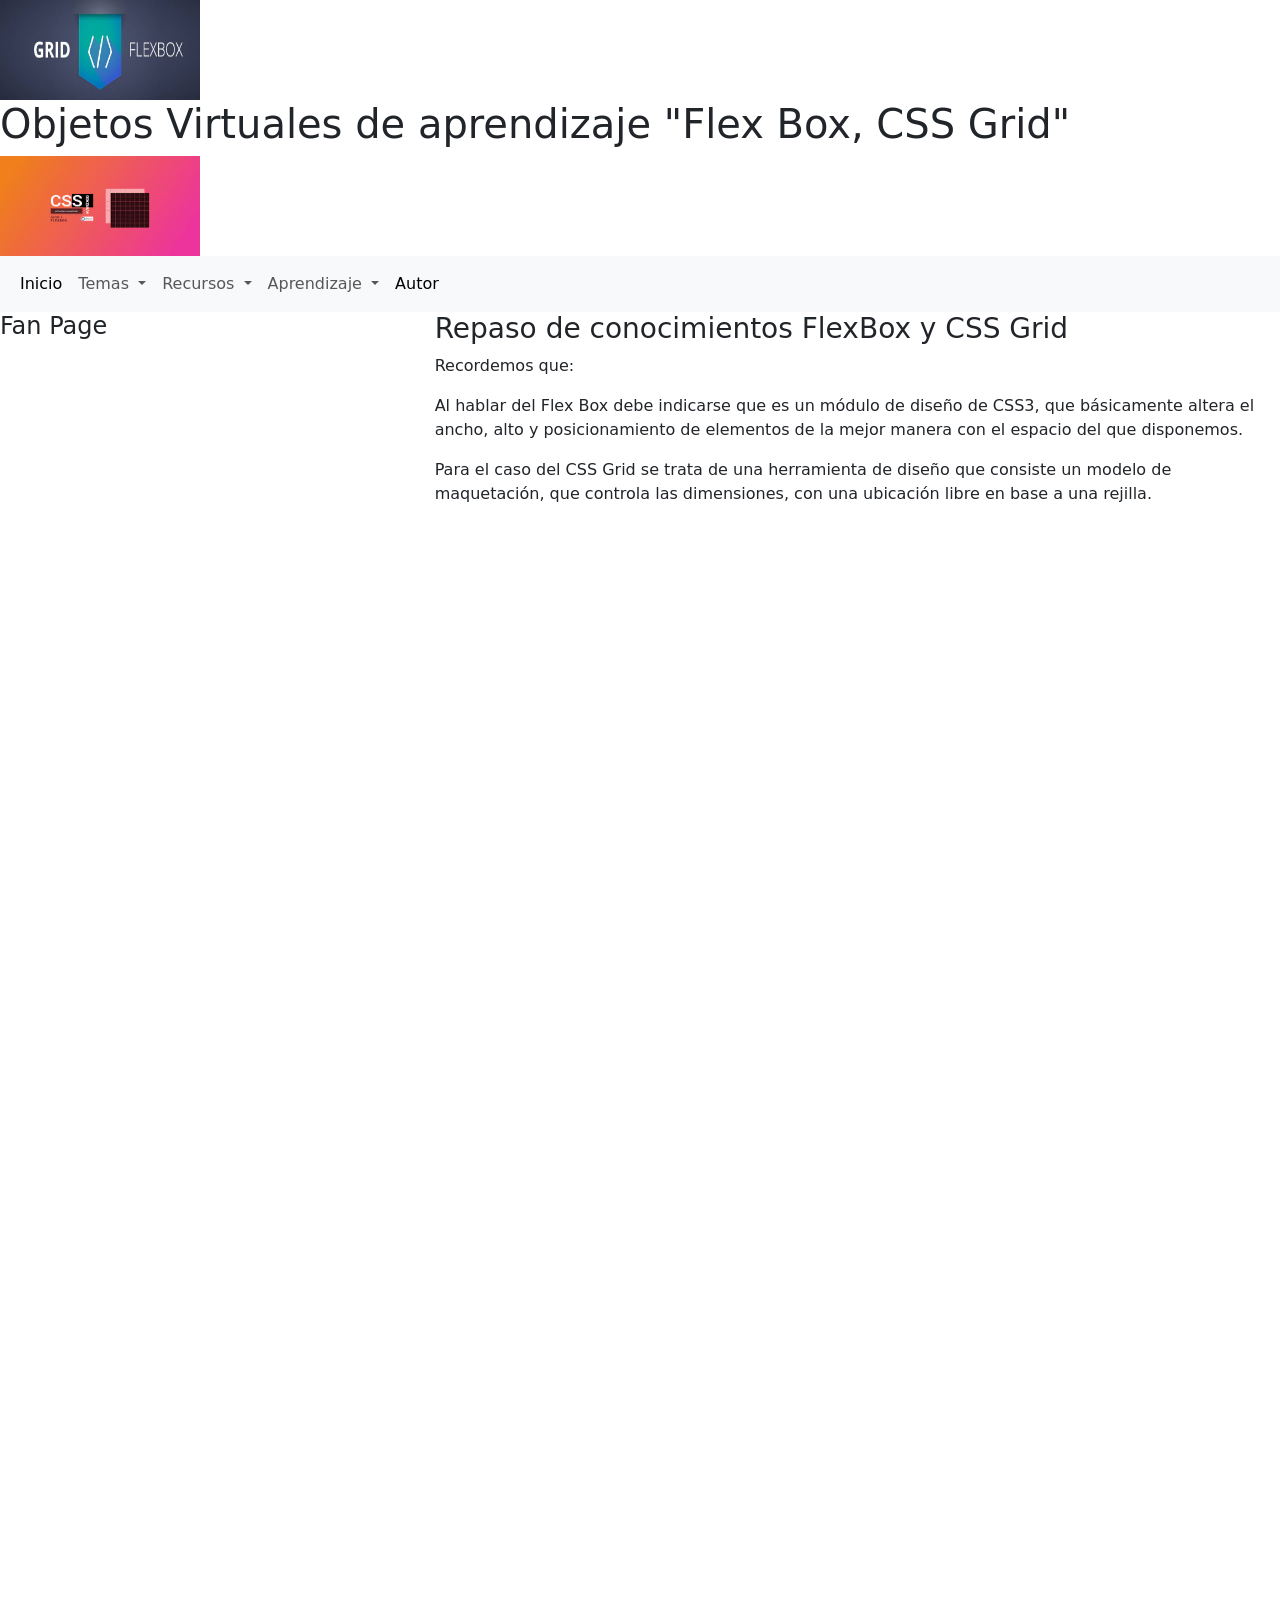
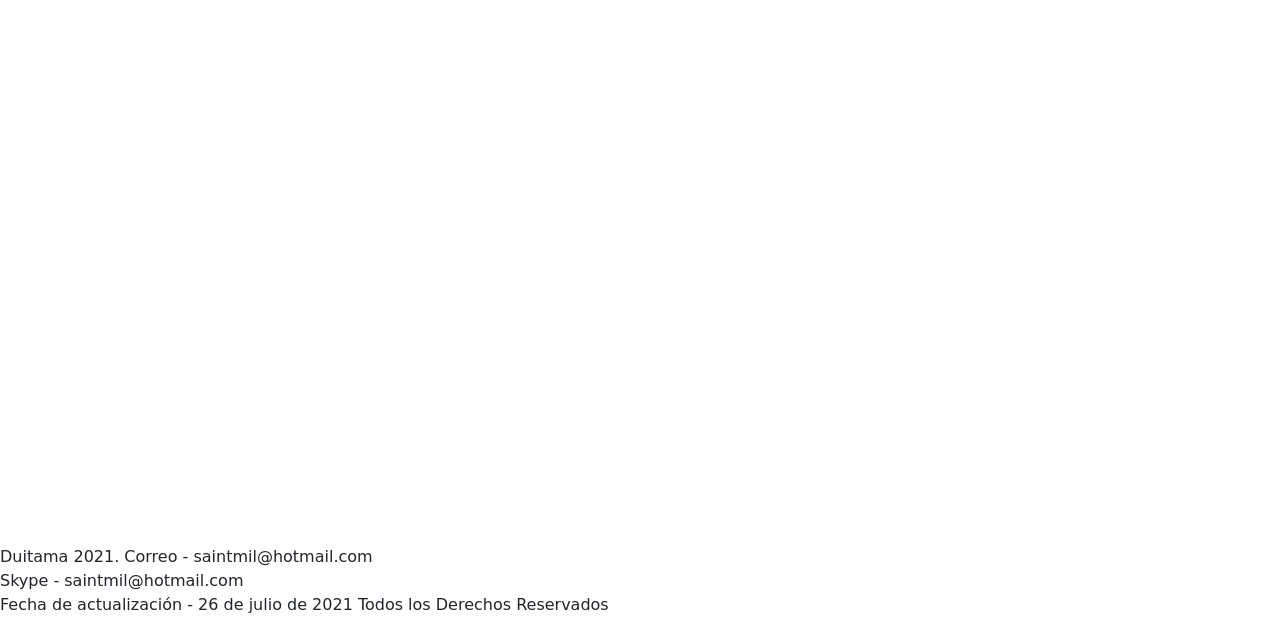
==== Fase4/aprendizaje2.html @ f998328b "Fase4 Actualizacion Fase4" ====
<!DOCTYPE html>
<html lang="en">

<head>
    <meta charset="UTF-8">
    <meta http-equiv="X-UA-Compatible" content="IE=edge">
    <meta name="viewport" content="width=device-width, initial-scale=1.0">
    <title>Fase 4 - Design and Construction III - Copia de Aprendizaje 1</title>
    <!-- <link rel="stylesheet" href="css/Estilos.css" -->
    <link href="https://cdn.jsdelivr.net/npm/bootstrap@5.0.2/dist/css/bootstrap.min.css" rel="stylesheet"
        integrity="sha384-EVSTQN3/azprG1Anm3QDgpJLIm9Nao0Yz1ztcQTwFspd3yD65VohhpuuCOmLASjC" crossorigin="anonymous">
    <script src="https://cdn.jsdelivr.net/npm/bootstrap@5.0.2/dist/js/bootstrap.bundle.min.js"
        integrity="sha384-MrcW6ZMFYlzcLA8Nl+NtUVF0sA7MsXsP1UyJoMp4YLEuNSfAP+JcXn/tWtIaxVXM"
        crossorigin="anonymous"></script>

</head>

<body>

    <!-- Seccion del Encabezado -->

    <header>
        <img src="img/GridvsFlexbox.jpg" alt="Logo" height="100" width="200">
        <h1>Objetos Virtuales de aprendizaje "Flex Box, CSS Grid"</h1>
        <img src="img/logo2.png" alt="Logo" height="100" width="200">

    </header>

    <!-- Barra de Menu horizontal -->
    <!-- utilizar Bootstrap -->

    <nav class="navbar navbar-expand-lg navbar-light bg-light">
        <div class="container-fluid">
          <button class="navbar-toggler" type="button" data-bs-toggle="collapse" data-bs-target="#navbarScroll" aria-controls="navbarScroll" aria-expanded="false" aria-label="Toggle navigation">
            <span class="navbar-toggler-icon"></span>
          </button>
          <div class="collapse navbar-collapse" id="navbarScroll">
            <ul class="navbar-nav me-auto my-2 my-lg-0 navbar-nav-scroll" style="--bs-scroll-height: 100px;">
              <li class="nav-item">
                <a class="nav-link active" aria-current="page" href="index.html">Inicio</a>
              </li>
            
              <li class="nav-item dropdown">
                <a class="nav-link dropdown-toggle" href="#" id="navbarScrollingDropdown" role="button" data-bs-toggle="dropdown" aria-expanded="false">
                  Temas
                </a>
                <ul class="dropdown-menu" aria-labelledby="navbarScrollingDropdown">
                  <li><a class="dropdown-item" href="CSSGrid.html">CSSGrid</a></li>
                  <li><a class="dropdown-item" href="FlexBox.html">FlexBox</a></li>
                  <li><hr class="dropdown-divider"></li>
                  <!-- <li><a class="dropdown-item" href="#">Something else here</a></li> -->
                </ul>
              </li>
              <!-- <li class="nav-item">
                <a class="nav-link disabled" href="#" tabindex="-1" aria-disabled="true">Link</a>
              </li> -->
              
              <li class="nav-item dropdown">
                <a class="nav-link dropdown-toggle" href="#" id="navbarScrollingDropdown" role="button" data-bs-toggle="dropdown" aria-expanded="false">
                  Recursos
                </a>
                <ul class="dropdown-menu" aria-labelledby="navbarScrollingDropdown">
                  <li><a class="dropdown-item" href="Recurso1.html">Recurso 1</a></li>
                  <li><a class="dropdown-item" href="Recurso2.html">Recurso 2</a></li>
                  <li><hr class="dropdown-divider"></li>
                  <!-- <li><a class="dropdown-item" href="#">Something else here</a></li> -->
                </ul>
              </li>

              <li class="nav-item dropdown">
                <a class="nav-link dropdown-toggle" href="#" id="navbarScrollingDropdown" role="button" data-bs-toggle="dropdown" aria-expanded="false">
                  Aprendizaje
                </a>
                <ul class="dropdown-menu" aria-labelledby="navbarScrollingDropdown">
                  <li><a class="dropdown-item" href="aprendizaje1.html">Aprendizaje 1</a></li>
                  <li><a class="dropdown-item" href="aprendizaje2.html">Aprendizaje 2</a></li>
                  <li><hr class="dropdown-divider"></li>
                  <!-- <li><a class="dropdown-item" href="#">Something else here</a></li> -->
                </ul>
              </li>

              <li class="nav-item">
                <a class="nav-link active" aria-current="page" href="Autor.html">Autor</a>
              </li>
            
            </ul>
            <!-- <form class="d-flex">
              <input class="form-control me-2" type="search" placeholder="Search" aria-label="Search">
              <button class="btn btn-outline-success" type="submit">Search</button>
            </form> -->
          </div>
        </div>
      </nav>

    <div class="contenedor">
        <div class="row">
            <aside class="col-4">

                <h4>Fan Page</h4>
                <iframe
                    src="https://www.facebook.com/plugins/page.php?href=https%3A%2F%2Fwww.facebook.com%2FMunicipio-de-Duitama-125319574899396%2F&tabs=timeline&width=340&height=500&small_header=false&adapt_container_width=true&hide_cover=false&show_facepile=true&appId"
                    width="340" height="500" style="border:none;overflow:hidden" scrolling="no" frameborder="0"
                    allowfullscreen="true"
                    allow="autoplay; clipboard-write; encrypted-media; picture-in-picture; web-share"></iframe>
                <iframe width="428" height="242" src="https://www.youtube.com/embed/382Zu1DxY5s"
                    title="YouTube video player" frameborder="0"
                    allow="accelerometer; autoplay; clipboard-write; encrypted-media; gyroscope; picture-in-picture"
                    allowfullscreen></iframe>
                <iframe
                    src="https://www.facebook.com/plugins/page.php?href=https%3A%2F%2Fwww.facebook.com%2FUniversidadUNAD%2F&tabs=timeline&width=340&height=500&small_header=false&adapt_container_width=true&hide_cover=false&show_facepile=true&appId"
                    width="340" height="500" style="border:none;overflow:hidden" scrolling="no" frameborder="0"
                    allowfullscreen="true"
                    allow="autoplay; clipboard-write; encrypted-media; picture-in-picture; web-share"></iframe>
            </aside>

            <!-- Seccion central -->

            <section class="col-8">
                <!-- contenido de aprendizaje -->
                <h3>Repaso de conocimientos FlexBox y CSS Grid</h3>
                <p>
                    Recordemos que:
                </p>

                <p>
                    Al hablar del Flex Box debe indicarse que es un módulo de diseño de CSS3, que básicamente altera el
                    ancho, alto y posicionamiento de elementos de la mejor manera con el espacio del que disponemos.
                </p>

                <p>
                    Para el caso del CSS Grid se trata de una herramienta de diseño que consiste un modelo de
                    maquetación,
                    que controla las dimensiones, con una ubicación libre en base a una rejilla.
                </p>

                <p>
                    <iframe
                        src="https://docs.google.com/forms/d/e/1FAIpQLSf6lpZgkXZzJs3MPSgClht1vomxZIAzW673I2mc-lRg2MrbPQ/viewform?usp=sf_link"
                        frameborder="0"
                        width="900" height="1600" style="border:none;overflow:hidden" scrolling="no" frameborder="0"
                        allowfullscreen="true"
                        allow="autoplay; clipboard-write; encrypted-media; picture-in-picture; web-share"></iframe>
                </p>


            </section>

        </div>

    </div>

    <footer>
        <p>
            Duitama 2021.
            Correo - saintmil@hotmail.com <br>
            Skype - saintmil@hotmail.com <br>
            Fecha de actualización - 26 de julio de 2021
            Todos los Derechos Reservados
        </p>
    </footer>

</body>
---- Fase4/css/Estilos.css ----
*{
    margin: 5px;
    border-radius: 8px;
}
header{
    background-color: rgb(236, 223, 253);
    display: flex;
	justify-content: space-between;
    align-items: center;
}
.contenedor{
    display:grid;
    grid-template-columns: 1fr 1fr 1fr 1fr;
}
aside{
    grid-column: 1/2;
    background-color: rgb(211, 206, 216);
}
section{
    grid-column: 2/5;
    background-color: rgb(166, 152, 180);
}

footer{
    text-align: center;
    background-color: rgb(44, 2, 2);
    color:white;
    padding: 10px;
}
.menu {/* 1ra Prueba*/
    display: flex;
}
nav ul {/* 2da Prueba*/
    list-style: none; 
    padding: 5px;
    color: #fff; 
    background: rgb(117, 19, 19);
}
.menu li{
    width: 100%;
    text-align: center;
}
.menu a {
display: flex;
align-items: center;
justify-content: center;
color:#fff;
background: chocolate;
height: 25px;
text-decoration: none;
}
.dropdown li {
    display: none;
}
.menu li:hover .dropdown li{
    display: block;
}
.menu a:hover {
    background: blueviolet;
    color: #fff;
}
.article {
display: flex;
align-items: center;
justify-content: center;
color:#fff;
background: rgb(94, 76, 63);
height: 25px;
text-decoration: none;
}
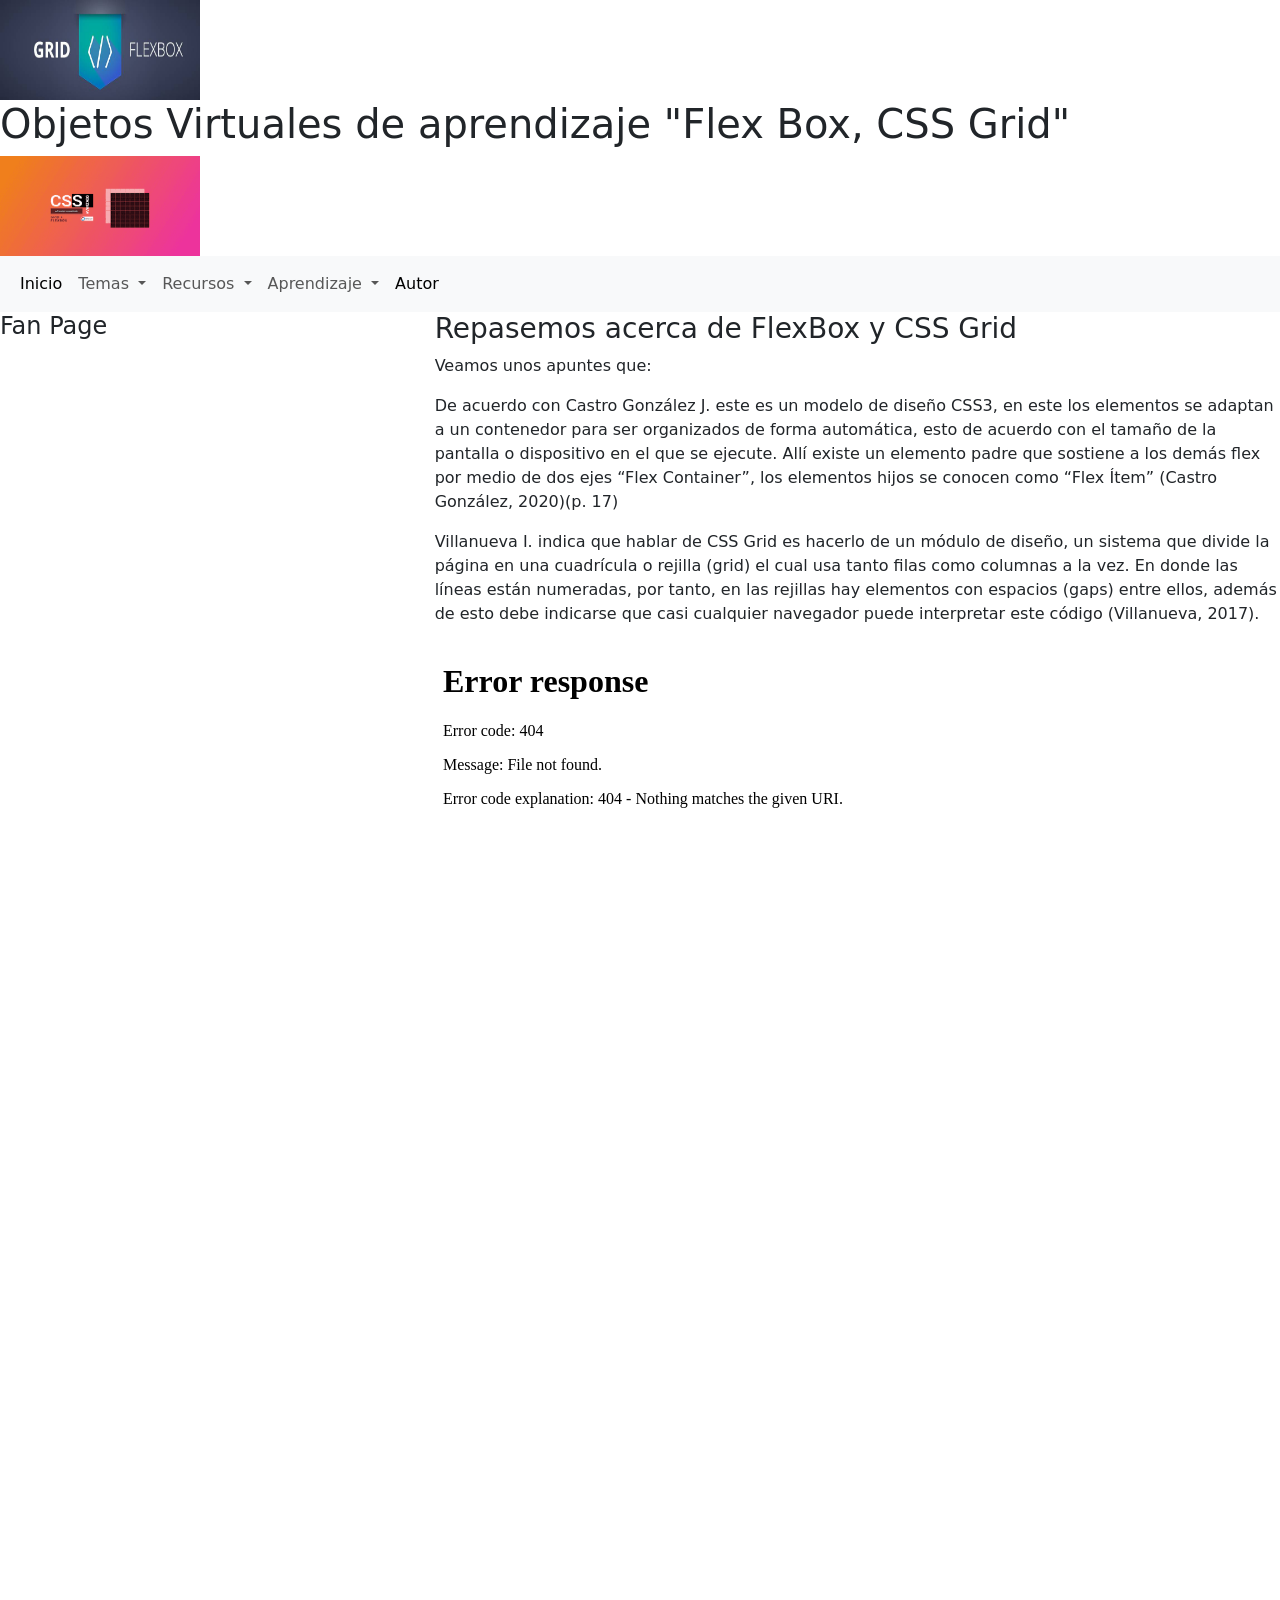
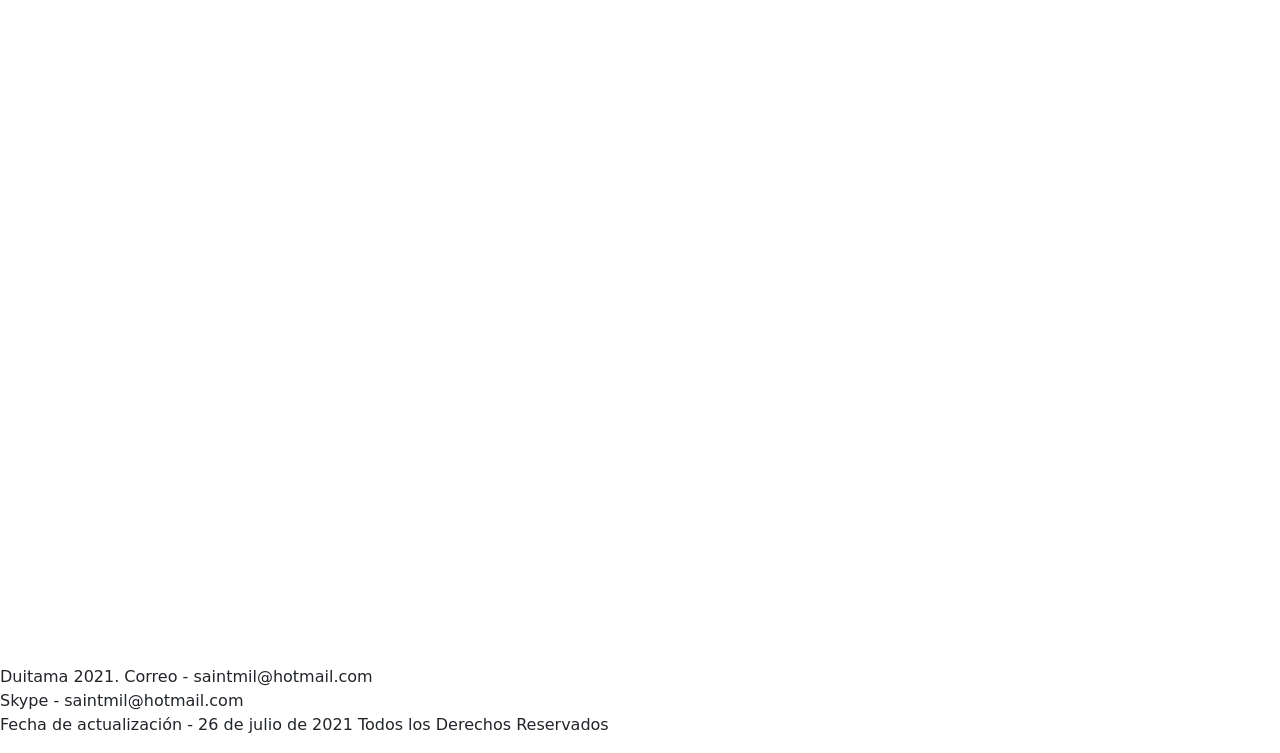
==== commit fd234d10: "Update aprendizaje2.html Actualizacion contenido Arendizaje" ====
--- a/Fase4/aprendizaje2.html
+++ b/Fase4/aprendizaje2.html
@@ -2,161 +2,173 @@
 <html lang="en">
 
 <head>
-    <meta charset="UTF-8">
-    <meta http-equiv="X-UA-Compatible" content="IE=edge">
-    <meta name="viewport" content="width=device-width, initial-scale=1.0">
-    <title>Fase 4 - Design and Construction III - Copia de Aprendizaje 1</title>
-    <!-- <link rel="stylesheet" href="css/Estilos.css" -->
-    <link href="https://cdn.jsdelivr.net/npm/bootstrap@5.0.2/dist/css/bootstrap.min.css" rel="stylesheet"
-        integrity="sha384-EVSTQN3/azprG1Anm3QDgpJLIm9Nao0Yz1ztcQTwFspd3yD65VohhpuuCOmLASjC" crossorigin="anonymous">
-    <script src="https://cdn.jsdelivr.net/npm/bootstrap@5.0.2/dist/js/bootstrap.bundle.min.js"
-        integrity="sha384-MrcW6ZMFYlzcLA8Nl+NtUVF0sA7MsXsP1UyJoMp4YLEuNSfAP+JcXn/tWtIaxVXM"
-        crossorigin="anonymous"></script>
+  <meta charset="UTF-8">
+  <meta http-equiv="X-UA-Compatible" content="IE=edge">
+  <meta name="viewport" content="width=device-width, initial-scale=1.0">
+  <title>Fase 4 - Design and Construction III - Copia de Aprendizaje 1</title>
+  <!-- <link rel="stylesheet" href="css/Estilos.css" -->
+  <link href="https://cdn.jsdelivr.net/npm/bootstrap@5.0.2/dist/css/bootstrap.min.css" rel="stylesheet"
+    integrity="sha384-EVSTQN3/azprG1Anm3QDgpJLIm9Nao0Yz1ztcQTwFspd3yD65VohhpuuCOmLASjC" crossorigin="anonymous">
+  <script src="https://cdn.jsdelivr.net/npm/bootstrap@5.0.2/dist/js/bootstrap.bundle.min.js"
+    integrity="sha384-MrcW6ZMFYlzcLA8Nl+NtUVF0sA7MsXsP1UyJoMp4YLEuNSfAP+JcXn/tWtIaxVXM"
+    crossorigin="anonymous"></script>
 
 </head>
 
 <body>
 
-    <!-- Seccion del Encabezado -->
+  <!-- Seccion del Encabezado -->
 
-    <header>
-        <img src="img/GridvsFlexbox.jpg" alt="Logo" height="100" width="200">
-        <h1>Objetos Virtuales de aprendizaje "Flex Box, CSS Grid"</h1>
-        <img src="img/logo2.png" alt="Logo" height="100" width="200">
+  <header>
+    <img src="img/GridvsFlexbox.jpg" alt="Logo" height="100" width="200">
+    <h1>Objetos Virtuales de aprendizaje "Flex Box, CSS Grid"</h1>
+    <img src="img/logo2.png" alt="Logo" height="100" width="200">
 
-    </header>
+  </header>
 
-    <!-- Barra de Menu horizontal -->
-    <!-- utilizar Bootstrap -->
+  <!-- Barra de Menu horizontal -->
+  <!-- utilizar Bootstrap -->
 
-    <nav class="navbar navbar-expand-lg navbar-light bg-light">
-        <div class="container-fluid">
-          <button class="navbar-toggler" type="button" data-bs-toggle="collapse" data-bs-target="#navbarScroll" aria-controls="navbarScroll" aria-expanded="false" aria-label="Toggle navigation">
-            <span class="navbar-toggler-icon"></span>
-          </button>
-          <div class="collapse navbar-collapse" id="navbarScroll">
-            <ul class="navbar-nav me-auto my-2 my-lg-0 navbar-nav-scroll" style="--bs-scroll-height: 100px;">
-              <li class="nav-item">
-                <a class="nav-link active" aria-current="page" href="index.html">Inicio</a>
+  <nav class="navbar navbar-expand-lg navbar-light bg-light">
+    <div class="container-fluid">
+      <button class="navbar-toggler" type="button" data-bs-toggle="collapse" data-bs-target="#navbarScroll"
+        aria-controls="navbarScroll" aria-expanded="false" aria-label="Toggle navigation">
+        <span class="navbar-toggler-icon"></span>
+      </button>
+      <div class="collapse navbar-collapse" id="navbarScroll">
+        <ul class="navbar-nav me-auto my-2 my-lg-0 navbar-nav-scroll" style="--bs-scroll-height: 100px;">
+          <li class="nav-item">
+            <a class="nav-link active" aria-current="page" href="index.html">Inicio</a>
+          </li>
+
+          <li class="nav-item dropdown">
+            <a class="nav-link dropdown-toggle" href="#" id="navbarScrollingDropdown" role="button"
+              data-bs-toggle="dropdown" aria-expanded="false">
+              Temas
+            </a>
+            <ul class="dropdown-menu" aria-labelledby="navbarScrollingDropdown">
+              <li><a class="dropdown-item" href="CSSGrid.html">CSSGrid</a></li>
+              <li><a class="dropdown-item" href="FlexBox.html">FlexBox</a></li>
+              <li>
+                <hr class="dropdown-divider">
               </li>
-            
-              <li class="nav-item dropdown">
-                <a class="nav-link dropdown-toggle" href="#" id="navbarScrollingDropdown" role="button" data-bs-toggle="dropdown" aria-expanded="false">
-                  Temas
-                </a>
-                <ul class="dropdown-menu" aria-labelledby="navbarScrollingDropdown">
-                  <li><a class="dropdown-item" href="CSSGrid.html">CSSGrid</a></li>
-                  <li><a class="dropdown-item" href="FlexBox.html">FlexBox</a></li>
-                  <li><hr class="dropdown-divider"></li>
-                  <!-- <li><a class="dropdown-item" href="#">Something else here</a></li> -->
-                </ul>
-              </li>
-              <!-- <li class="nav-item">
+              <!-- <li><a class="dropdown-item" href="#">Something else here</a></li> -->
+            </ul>
+          </li>
+          <!-- <li class="nav-item">
                 <a class="nav-link disabled" href="#" tabindex="-1" aria-disabled="true">Link</a>
               </li> -->
-              
-              <li class="nav-item dropdown">
-                <a class="nav-link dropdown-toggle" href="#" id="navbarScrollingDropdown" role="button" data-bs-toggle="dropdown" aria-expanded="false">
-                  Recursos
-                </a>
-                <ul class="dropdown-menu" aria-labelledby="navbarScrollingDropdown">
-                  <li><a class="dropdown-item" href="Recurso1.html">Recurso 1</a></li>
-                  <li><a class="dropdown-item" href="Recurso2.html">Recurso 2</a></li>
-                  <li><hr class="dropdown-divider"></li>
-                  <!-- <li><a class="dropdown-item" href="#">Something else here</a></li> -->
-                </ul>
+
+          <li class="nav-item dropdown">
+            <a class="nav-link dropdown-toggle" href="#" id="navbarScrollingDropdown" role="button"
+              data-bs-toggle="dropdown" aria-expanded="false">
+              Recursos
+            </a>
+            <ul class="dropdown-menu" aria-labelledby="navbarScrollingDropdown">
+              <li><a class="dropdown-item" href="Recurso1.html">Recurso 1</a></li>
+              <li><a class="dropdown-item" href="Recurso2.html">Recurso 2</a></li>
+              <li>
+                <hr class="dropdown-divider">
               </li>
+              <!-- <li><a class="dropdown-item" href="#">Something else here</a></li> -->
+            </ul>
+          </li>
 
-              <li class="nav-item dropdown">
-                <a class="nav-link dropdown-toggle" href="#" id="navbarScrollingDropdown" role="button" data-bs-toggle="dropdown" aria-expanded="false">
-                  Aprendizaje
-                </a>
-                <ul class="dropdown-menu" aria-labelledby="navbarScrollingDropdown">
-                  <li><a class="dropdown-item" href="aprendizaje1.html">Aprendizaje 1</a></li>
-                  <li><a class="dropdown-item" href="aprendizaje2.html">Aprendizaje 2</a></li>
-                  <li><hr class="dropdown-divider"></li>
-                  <!-- <li><a class="dropdown-item" href="#">Something else here</a></li> -->
-                </ul>
+          <li class="nav-item dropdown">
+            <a class="nav-link dropdown-toggle" href="#" id="navbarScrollingDropdown" role="button"
+              data-bs-toggle="dropdown" aria-expanded="false">
+              Aprendizaje
+            </a>
+            <ul class="dropdown-menu" aria-labelledby="navbarScrollingDropdown">
+              <li><a class="dropdown-item" href="aprendizaje1.html">Aprendizaje 1</a></li>
+              <li><a class="dropdown-item" href="aprendizaje2.html">Aprendizaje 2</a></li>
+              <li>
+                <hr class="dropdown-divider">
               </li>
+              <!-- <li><a class="dropdown-item" href="#">Something else here</a></li> -->
+            </ul>
+          </li>
 
-              <li class="nav-item">
-                <a class="nav-link active" aria-current="page" href="Autor.html">Autor</a>
-              </li>
-            
-            </ul>
-            <!-- <form class="d-flex">
+          <li class="nav-item">
+            <a class="nav-link active" aria-current="page" href="Autor.html">Autor</a>
+          </li>
+
+        </ul>
+        <!-- <form class="d-flex">
               <input class="form-control me-2" type="search" placeholder="Search" aria-label="Search">
               <button class="btn btn-outline-success" type="submit">Search</button>
             </form> -->
-          </div>
-        </div>
-      </nav>
+      </div>
+    </div>
+  </nav>
 
-    <div class="contenedor">
-        <div class="row">
-            <aside class="col-4">
+  <div class="contenedor">
+    <div class="row">
+      <aside class="col-4">
 
-                <h4>Fan Page</h4>
-                <iframe
-                    src="https://www.facebook.com/plugins/page.php?href=https%3A%2F%2Fwww.facebook.com%2FMunicipio-de-Duitama-125319574899396%2F&tabs=timeline&width=340&height=500&small_header=false&adapt_container_width=true&hide_cover=false&show_facepile=true&appId"
-                    width="340" height="500" style="border:none;overflow:hidden" scrolling="no" frameborder="0"
-                    allowfullscreen="true"
-                    allow="autoplay; clipboard-write; encrypted-media; picture-in-picture; web-share"></iframe>
-                <iframe width="428" height="242" src="https://www.youtube.com/embed/382Zu1DxY5s"
-                    title="YouTube video player" frameborder="0"
-                    allow="accelerometer; autoplay; clipboard-write; encrypted-media; gyroscope; picture-in-picture"
-                    allowfullscreen></iframe>
-                <iframe
-                    src="https://www.facebook.com/plugins/page.php?href=https%3A%2F%2Fwww.facebook.com%2FUniversidadUNAD%2F&tabs=timeline&width=340&height=500&small_header=false&adapt_container_width=true&hide_cover=false&show_facepile=true&appId"
-                    width="340" height="500" style="border:none;overflow:hidden" scrolling="no" frameborder="0"
-                    allowfullscreen="true"
-                    allow="autoplay; clipboard-write; encrypted-media; picture-in-picture; web-share"></iframe>
-            </aside>
+        <h4>Fan Page</h4>
+        <iframe
+          src="https://www.facebook.com/plugins/page.php?href=https%3A%2F%2Fwww.facebook.com%2FMunicipio-de-Duitama-125319574899396%2F&tabs=timeline&width=340&height=500&small_header=false&adapt_container_width=true&hide_cover=false&show_facepile=true&appId"
+          width="340" height="500" style="border:none;overflow:hidden" scrolling="no" frameborder="0"
+          allowfullscreen="true"
+          allow="autoplay; clipboard-write; encrypted-media; picture-in-picture; web-share"></iframe>
+        <iframe width="428" height="242" src="https://www.youtube.com/embed/382Zu1DxY5s" title="YouTube video player"
+          frameborder="0"
+          allow="accelerometer; autoplay; clipboard-write; encrypted-media; gyroscope; picture-in-picture"
+          allowfullscreen></iframe>
+        <iframe
+          src="https://www.facebook.com/plugins/page.php?href=https%3A%2F%2Fwww.facebook.com%2FUniversidadUNAD%2F&tabs=timeline&width=340&height=500&small_header=false&adapt_container_width=true&hide_cover=false&show_facepile=true&appId"
+          width="340" height="500" style="border:none;overflow:hidden" scrolling="no" frameborder="0"
+          allowfullscreen="true"
+          allow="autoplay; clipboard-write; encrypted-media; picture-in-picture; web-share"></iframe>
+      </aside>
 
-            <!-- Seccion central -->
+      <!-- Seccion central -->
 
-            <section class="col-8">
-                <!-- contenido de aprendizaje -->
-                <h3>Repaso de conocimientos FlexBox y CSS Grid</h3>
-                <p>
-                    Recordemos que:
-                </p>
+      <section class="col-8">
+        <!-- contenido de aprendizaje -->
+        <h3>Repasemos acerca de FlexBox y CSS Grid</h3>
+        <p>
+          Veamos unos apuntes que:
+        </p>
 
-                <p>
-                    Al hablar del Flex Box debe indicarse que es un módulo de diseño de CSS3, que básicamente altera el
-                    ancho, alto y posicionamiento de elementos de la mejor manera con el espacio del que disponemos.
-                </p>
+        <p>
+          De acuerdo con Castro González J. este es un modelo de diseño CSS3, en este los elementos se adaptan a un
+          contenedor para ser organizados de forma automática, esto de acuerdo con el tamaño de la pantalla o
+          dispositivo en el que se ejecute. Allí existe un elemento padre que sostiene a los demás flex por medio de dos
+          ejes “Flex Container”, los elementos hijos se conocen como “Flex Ítem” (Castro González, 2020)(p. 17)
+        </p>
 
-                <p>
-                    Para el caso del CSS Grid se trata de una herramienta de diseño que consiste un modelo de
-                    maquetación,
-                    que controla las dimensiones, con una ubicación libre en base a una rejilla.
-                </p>
+        <p>
+          Villanueva I. indica que hablar de CSS Grid es hacerlo de un módulo de diseño, un sistema que divide la página
+          en una cuadrícula o rejilla (grid) el cual usa tanto filas como columnas a la vez. En donde las líneas están
+          numeradas, por tanto, en las rejillas hay elementos con espacios (gaps) entre ellos, además de esto debe
+          indicarse que casi cualquier navegador puede interpretar este código (Villanueva, 2017).
+        </p>
 
-                <p>
-                    <iframe
-                        src="https://docs.google.com/forms/d/e/1FAIpQLSf6lpZgkXZzJs3MPSgClht1vomxZIAzW673I2mc-lRg2MrbPQ/viewform?usp=sf_link"
-                        frameborder="0"
-                        width="900" height="1600" style="border:none;overflow:hidden" scrolling="no" frameborder="0"
-                        allowfullscreen="true"
-                        allow="autoplay; clipboard-write; encrypted-media; picture-in-picture; web-share"></iframe>
-                </p>
+        <p>
+          <iframe
+            src="<div class='goconqr-popup-embed' data-id='32368995' data-type='quizzes'></div><script type='text/javascript' src='https://cdn.goconqr.com/embed.min.js'></script>"
+            frameborder="0" width="900" height="1600" style="border:none;overflow:hidden" scrolling="no" frameborder="0"
+            allowfullscreen="true"
+            allow="autoplay; clipboard-write; encrypted-media; picture-in-picture; web-share"></iframe>
+        </p>
 
 
-            </section>
-
-        </div>
+      </section>
 
     </div>
 
-    <footer>
-        <p>
-            Duitama 2021.
-            Correo - saintmil@hotmail.com <br>
-            Skype - saintmil@hotmail.com <br>
-            Fecha de actualización - 26 de julio de 2021
-            Todos los Derechos Reservados
-        </p>
-    </footer>
+  </div>
+
+  <footer>
+    <p>
+      Duitama 2021.
+      Correo - saintmil@hotmail.com <br>
+      Skype - saintmil@hotmail.com <br>
+      Fecha de actualización - 26 de julio de 2021
+      Todos los Derechos Reservados
+    </p>
+  </footer>
 
 </body>
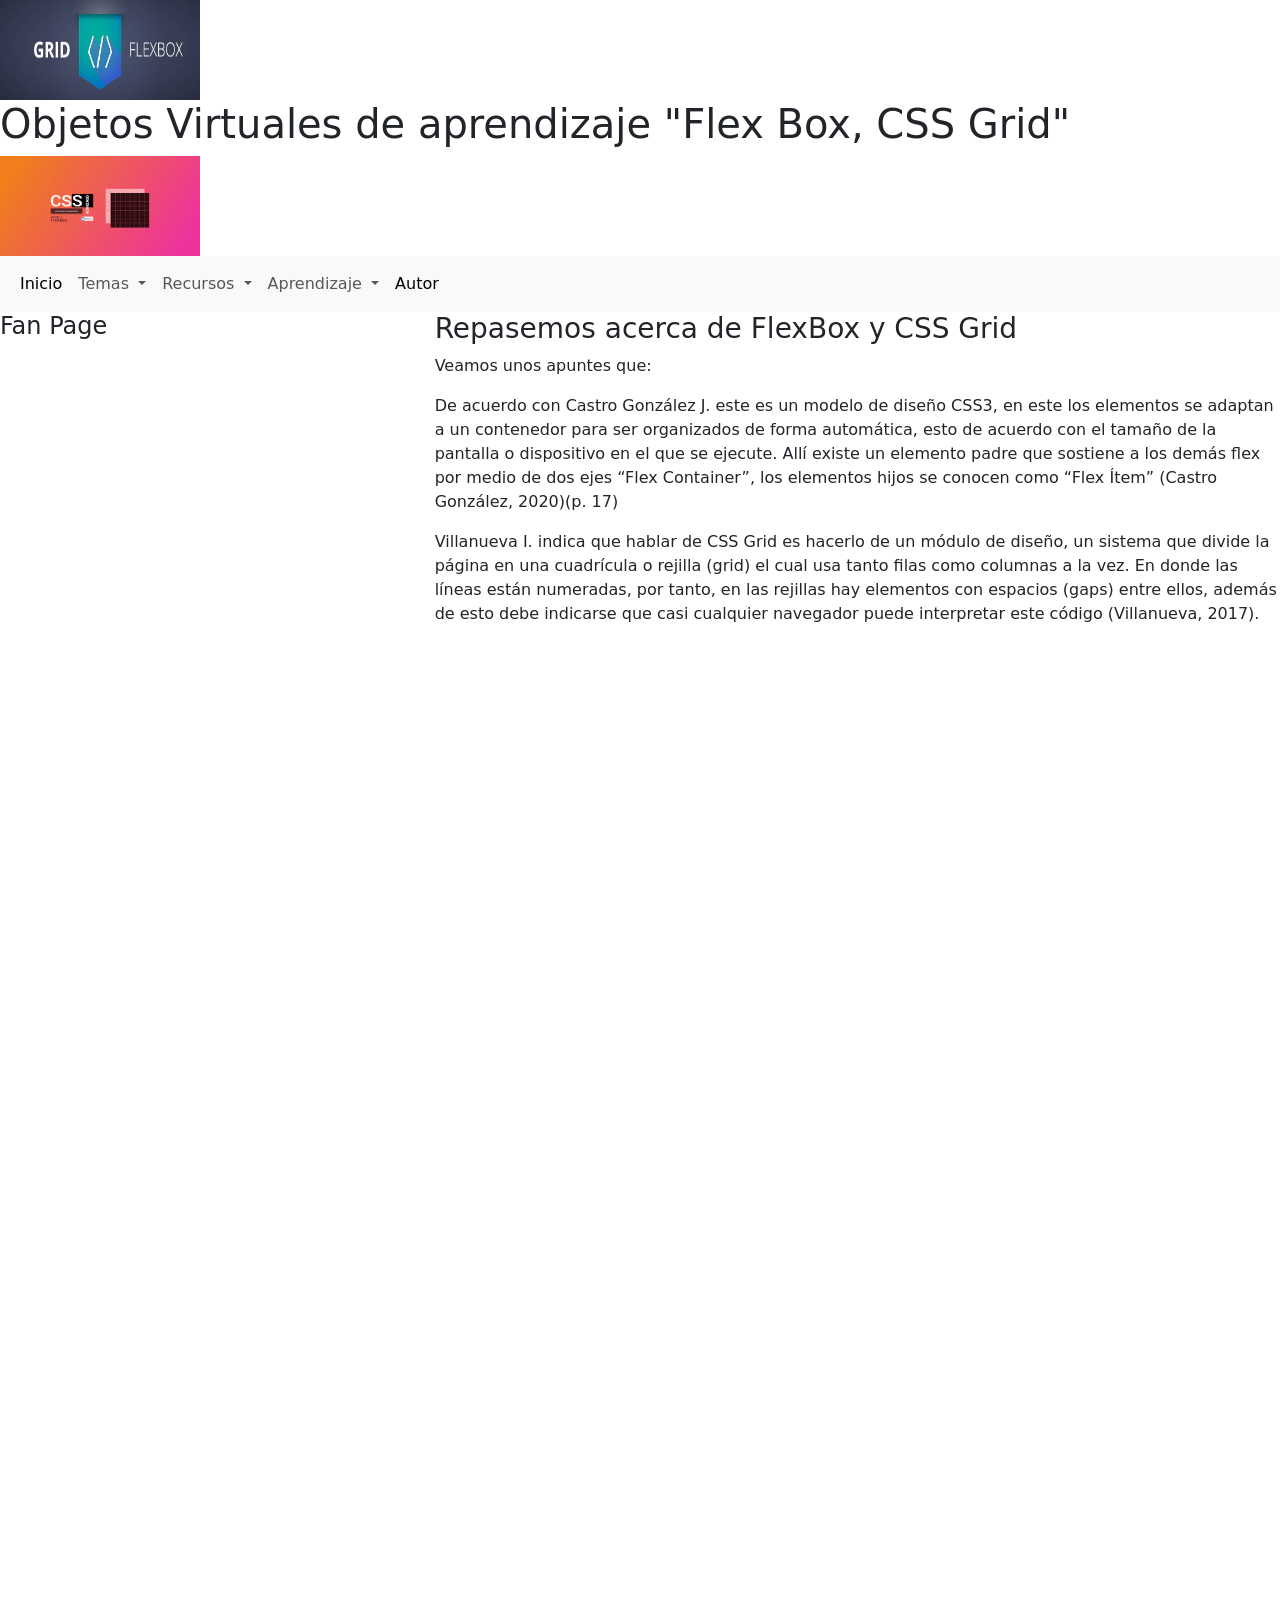
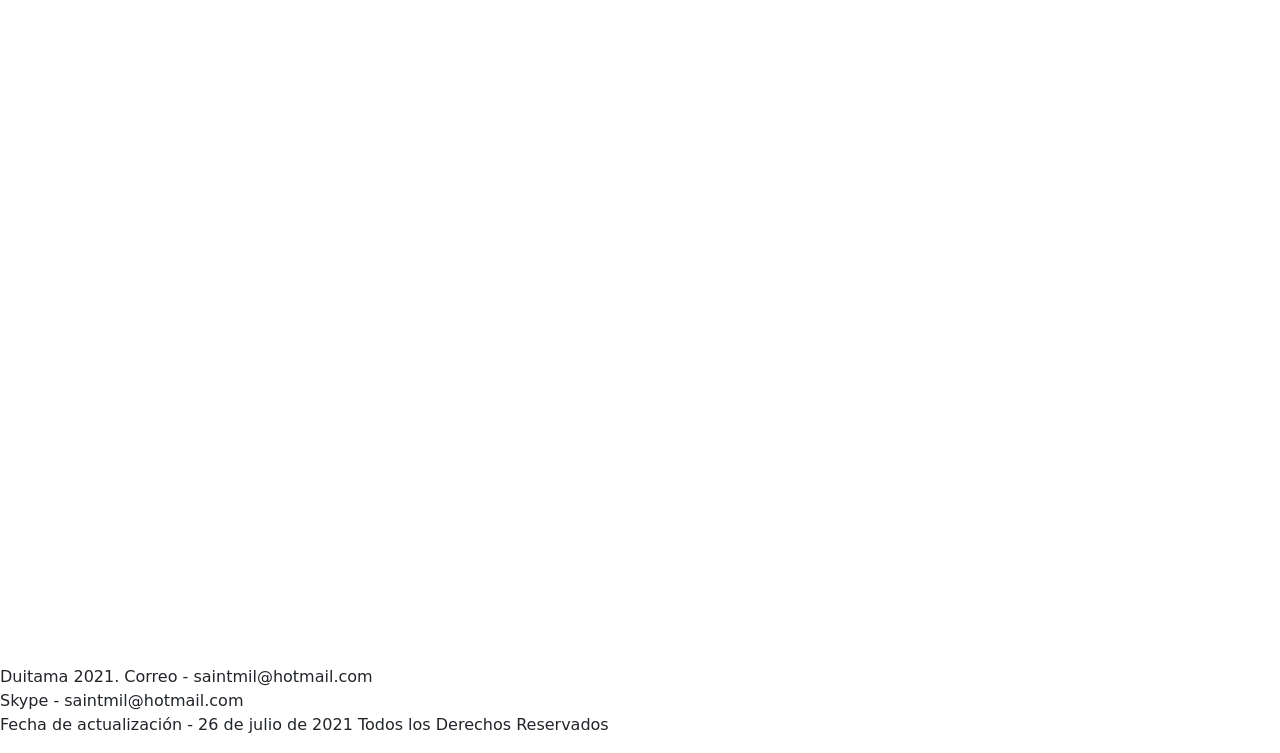
==== commit f2a6ed13: "Update aprendizaje2.html Actualizando cuestionario aprendizaje 2" ====
--- a/Fase4/aprendizaje2.html
+++ b/Fase4/aprendizaje2.html
@@ -148,7 +148,7 @@
 
         <p>
           <iframe
-            src="<div class='goconqr-popup-embed' data-id='32368995' data-type='quizzes'></div><script type='text/javascript' src='https://cdn.goconqr.com/embed.min.js'></script>"
+            src="https://www.goconqr.com/es-ES/p/32368995-Repasando-Flexbox-y-CSS-Grid--quizzes?frame=true' style='border: 1px solid #ccc' allowfullscreen webkitallowfullscreen mozallowfullscreen oallowfullscreen msallowfullscreen></iframe><a href='https://www.goconqr.com/es/tests"
             frameborder="0" width="900" height="1600" style="border:none;overflow:hidden" scrolling="no" frameborder="0"
             allowfullscreen="true"
             allow="autoplay; clipboard-write; encrypted-media; picture-in-picture; web-share"></iframe>
